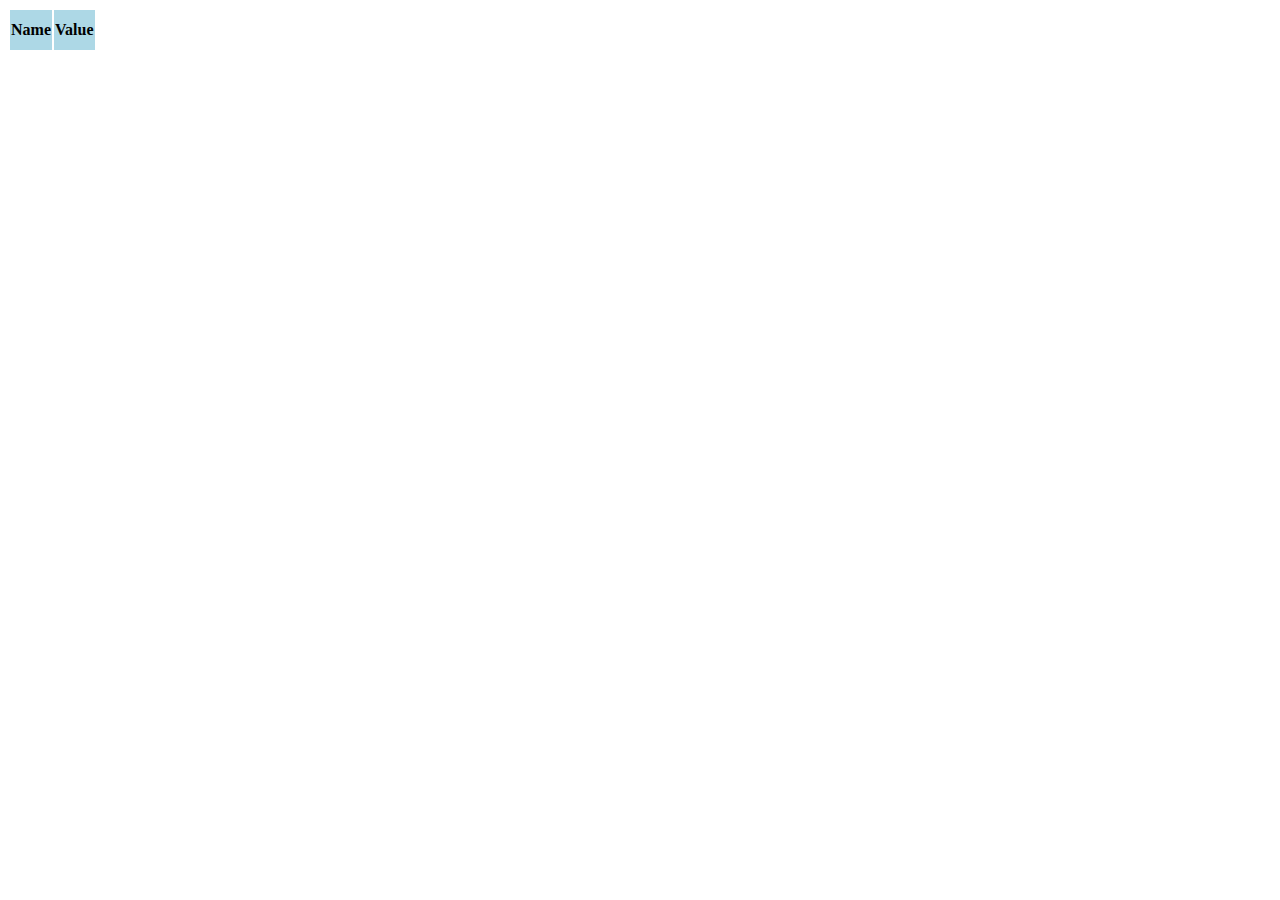
==== exercises/04-Replicate-simple-form/index.html @ 754fcf67 "eleventh commit" ====
<!DOCTYPE html>
<html>
	<head>
		<meta charset="utf-8" />
		<meta name="viewport" content="width=device-width" />
		<title>4Geeks Academy</title>
	</head>
	<body>
		<form>
			<table>
				<thead style="background-color: lightblue">
					<tr style="height: 40px">
						<th>Name</th>
						<th>Value</th>
					</tr>
				</thead>
			</table>
		</form>
	</body>
</html>
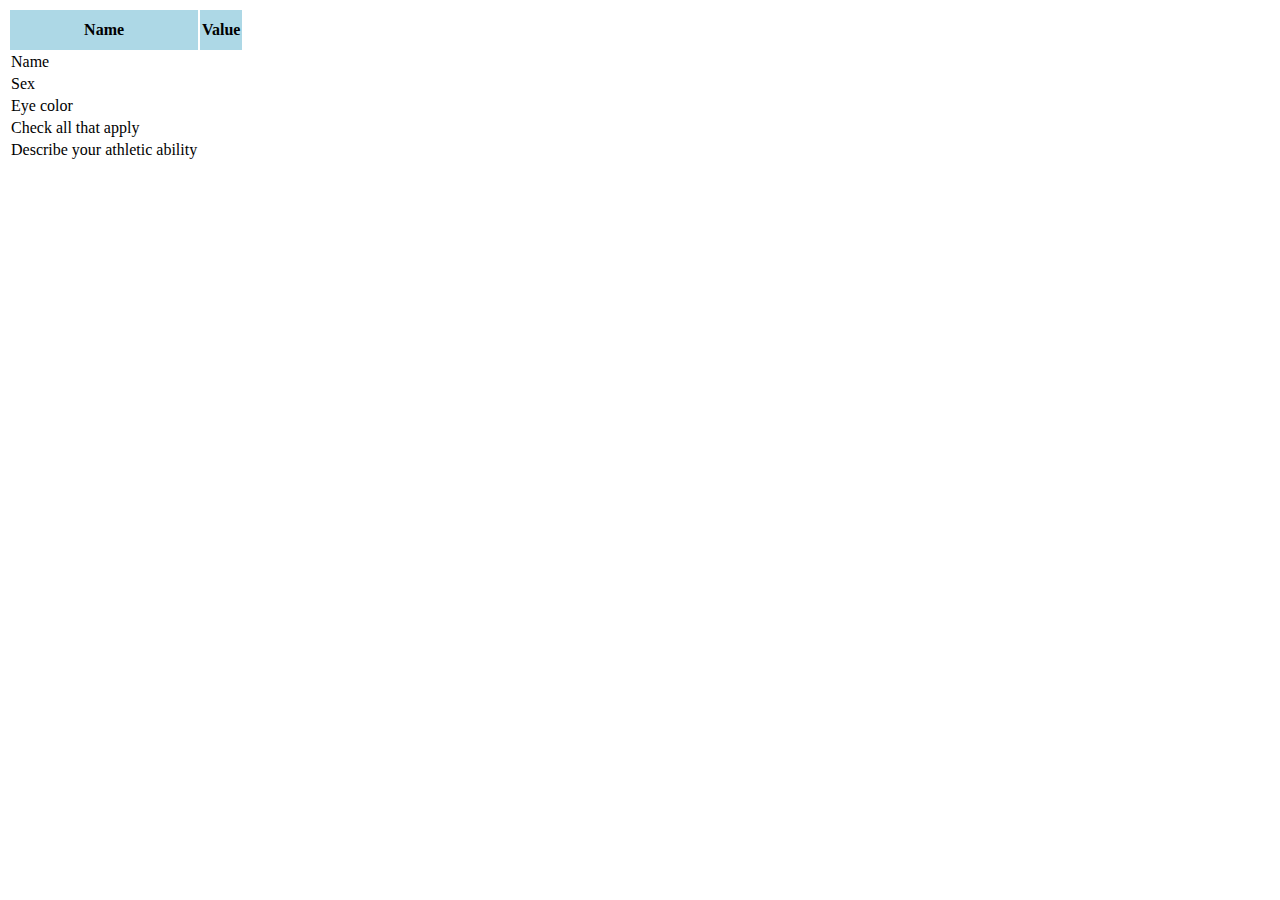
==== commit 201c4af2: "eleventh commit" ====
--- a/exercises/04-Replicate-simple-form/index.html
+++ b/exercises/04-Replicate-simple-form/index.html
@@ -9,11 +9,28 @@
 		<form>
 			<table>
 				<thead style="background-color: lightblue">
-					<tr style="height: 40px">
+					<tr style="height: 40px; width: 40px">
 						<th>Name</th>
-						<th>Value</th>
+						<th style="width: 40px">Value</th>
 					</tr>
 				</thead>
+				<tbody style="width: 50px">
+					<tr>
+						<td>Name</td>
+					</tr>
+					<tr>
+						<td>Sex</td>
+					</tr>
+					<tr>
+						<td>Eye color</td>
+					</tr>
+					<tr>
+						<td>Check all that apply</td>
+					</tr>
+					<tr>
+						<td>Describe your athletic ability</td>
+					</tr>
+				</tbody>
 			</table>
 		</form>
 	</body>
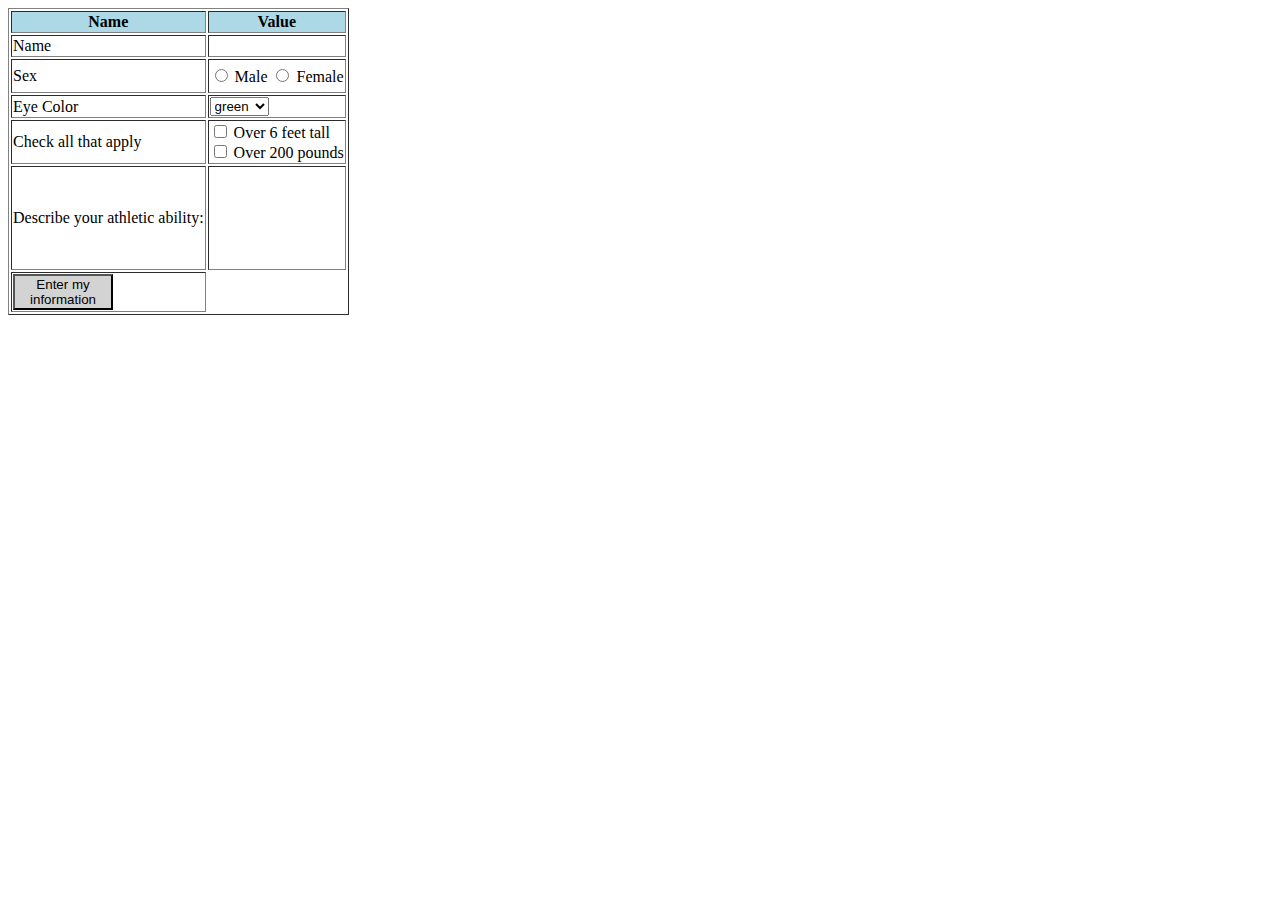
==== commit d5fbd286: "eleventh commit" ====
--- a/exercises/04-Replicate-simple-form/index.html
+++ b/exercises/04-Replicate-simple-form/index.html
@@ -7,30 +7,60 @@
 	</head>
 	<body>
 		<form>
-			<table>
+			<table border="1">
 				<thead style="background-color: lightblue">
-					<tr style="height: 40px; width: 40px">
+					<tr>
 						<th>Name</th>
-						<th style="width: 40px">Value</th>
+						<th>Value</th>
 					</tr>
 				</thead>
-				<tbody style="width: 50px">
+				<tbody>
 					<tr>
 						<td>Name</td>
+						<td border="1" ></td>
 					</tr>
 					<tr>
-						<td>Sex</td>
+						<td height="30px">Sex</td>
+						<td>
+							<input type="radio" id="male" name="sex" value="man" />
+							<label for="male">Male</label>
+							<input type="radio" id="female" name="sex" value="woman" />
+							<label for="female">Female</label>
+						</td>
 					</tr>
 					<tr>
-						<td>Eye color</td>
+						<td>Eye Color</td>
+						<td>
+							<select name="eye-color" id="iris-shade">
+								<option value="green">green</option>
+								<option value="blue">blue</option>
+								<option value="brown">brown</option>
+							</select>
+						</td>
 					</tr>
 					<tr>
 						<td>Check all that apply</td>
-					</tr>
-					<tr>
-						<td>Describe your athletic ability</td>
+						<td height="30px">
+							<input type="checkbox" id="height" name="six-feet" value="tallness" />
+							<label for="six-feet"> Over 6 feet tall</label><br />
+							<input type="checkbox" id="heavy" name="size" value="weight" />
+							<label for="size"> Over 200 pounds</label><br />
+						</td>
 					</tr>
 				</tbody>
+				<tbody>
+					<tr>
+						<td>Describe your athletic ability:</td>
+						<td height="100px"></td>
+					</tr>
+				</tbody>
+				<tfoot>
+					<tr>
+						<td>
+							<button style="background-color: lightgray; text-align: center; width: 100px">Enter my information</button>
+						</td>
+					</tr>
+				</tfoot>
 			</table>
 		</form>
 	</body>
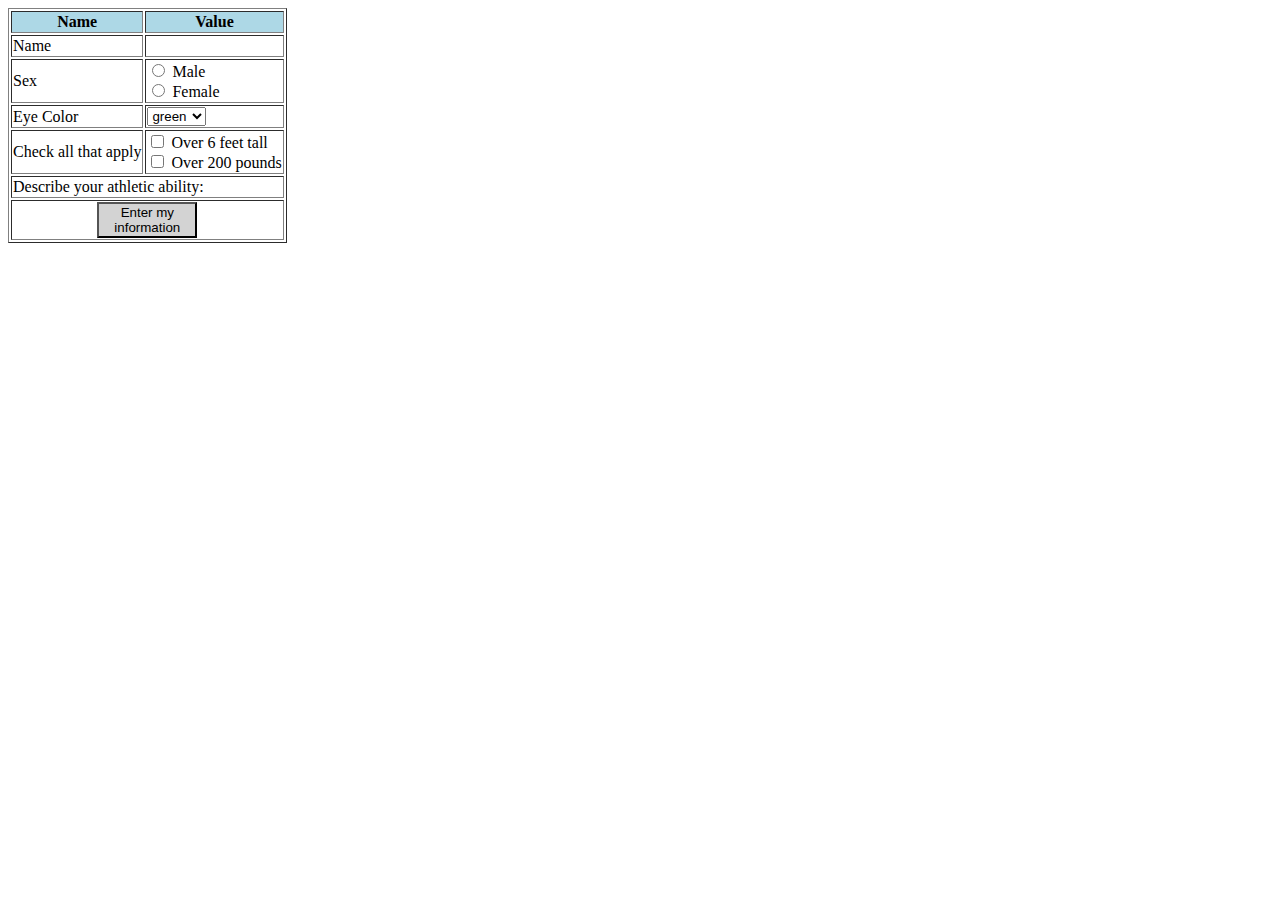
==== commit 869f795f: "eleventh commit" ====
--- a/exercises/04-Replicate-simple-form/index.html
+++ b/exercises/04-Replicate-simple-form/index.html
@@ -17,15 +17,15 @@
 				<tbody>
 					<tr>
 						<td>Name</td>
-						<td border="1" ></td>
+						<td border="1"></td>
 					</tr>
 					<tr>
 						<td height="30px">Sex</td>
 						<td>
 							<input type="radio" id="male" name="sex" value="man" />
-							<label for="male">Male</label>
+							<label for="male">Male</label><br />
 							<input type="radio" id="female" name="sex" value="woman" />
-							<label for="female">Female</label>
+							<label for="female">Female</label><br />
 						</td>
 					</tr>
 					<tr>
@@ -47,17 +47,14 @@
 							<label for="size"> Over 200 pounds</label><br />
 						</td>
 					</tr>
-				</tbody>
-				<tbody>
 					<tr>
-						<td>Describe your athletic ability:</td>
-						<td height="100px"></td>
+						<td colspan="2">Describe your athletic ability:</td>
 					</tr>
 				</tbody>
 				<tfoot>
 					<tr>
-						<td>
-							<button style="background-color: lightgray; text-align: center; width: 100px">Enter my information</button>
+						<td colspan="2" style="text-align: center">
+							<button style="background-color: lightgray; width: 100px">Enter my information</button>
 						</td>
 					</tr>
 				</tfoot>
